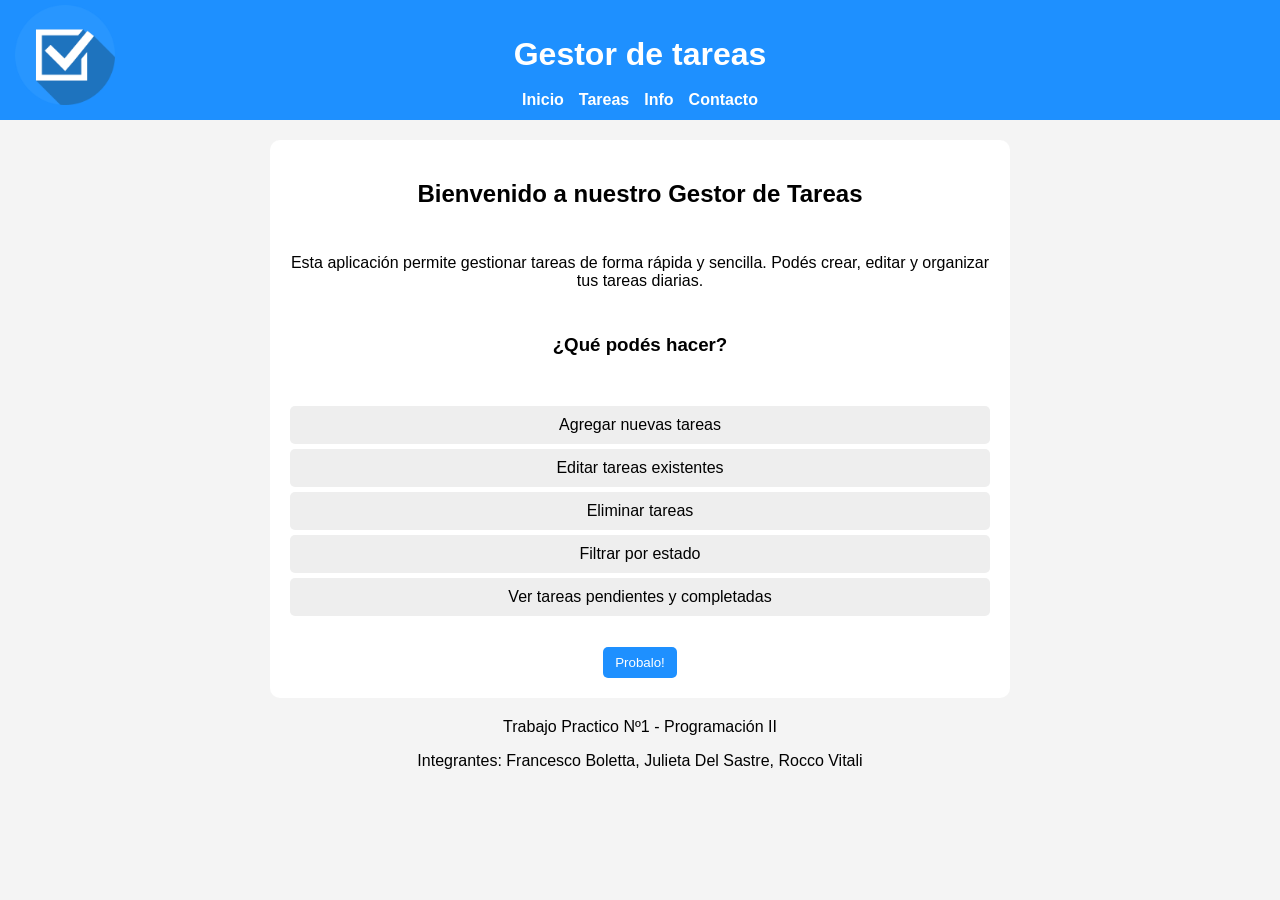
==== proyecto/index.html @ e89c4ea2 "Add files via upload" ====
<!DOCTYPE html>
<html lang="en">
<head>
    <meta charset="UTF-8">
    <meta name="viewport" content="width=device-width, initial-scale=1.0">
    <title>Inicio</title>
    <link rel="icon" href="assets/icono.png" type="image/png">
    <link rel="stylesheet" href="styles.css">
</head>
<body>

<header>
<h1>Gestor de tareas</h1>
<nav>
<img src="assets/icono.png" alt="logo" class="logo">

<div class="links">
    <a href="index.html">Inicio</a>
    <a href="pages/tareas.html">Tareas</a>
    <a href="pages/info.html">Info</a>
    <a href="pages/contacto.html">Contacto</a>
</div>
</nav>
</header>

<main>
<h2>Bienvenido a nuestro Gestor de Tareas</h2>
<p>
Esta aplicación permite gestionar tareas de forma rápida y sencilla.
Podés crear, editar y organizar tus tareas diarias.
</p>

<h3>¿Qué podés hacer?</h3>
<ul>
<li>Agregar nuevas tareas</li>
<li>Editar tareas existentes</li>
<li>Eliminar tareas</li>
<li>Filtrar por estado</li>
<li>Ver tareas pendientes y completadas</li>
</ul>

<a href="pages/tareas.html"> <button>Probalo!</button>
</a>

</main>

<footer>
<p>Trabajo Practico Nº1 - Programación II </p>
<p>Integrantes: Francesco Boletta, Julieta Del Sastre, Rocco Vitali</p>
</footer>

</body>
</html>
---- proyecto/styles.css ----
body {
    font-family: Arial;
    margin: 0;
    background-color: #f4f4f4;
    text-align: center;
}


header {
    background: dodgerblue;
    color: white;
    padding: 15px;
    font-weight: bold;
}

nav {
    display: flex;
    align-items: center;
    position: relative;
}   

nav a {
    color: white;
    text-decoration: none;
}

.logo {
    width: 100px;
    height: 100px;
     margin-top: -90px;
}

.links {
    position: absolute;
    left: 50%;
    transform: translateX(-50%);
    display: flex;
    gap: 15px;
}


main {
    display: flex;
    flex-direction: column;
    align-items: center;
    gap: 10px;
    max-width: 500px;
    margin: 20px auto;
    background: white;
    padding: 20px;
    border-radius: 10px;
}


input, select {
    width: 80%;
    padding: 8px;
}


button {
    padding: 8px 12px;
    cursor: pointer;
    border: none;
    background: dodgerblue;
    color: white;
    border-radius: 5px;
}

button:hover {
    background: black;
    transition: 0.3s;
}

ul {
    list-style: none;
    padding: 0;
    width: 100%;
}

li {
    background: #eee;
    margin: 5px 0;
    padding: 10px;
    border-radius: 5px;
}


.pendiente {
    border-left: 5px solid orange;
}

.completada {
    border-left: 5px solid green;
}


#error {
    color: red;
    font-size: 14px;
}

textarea {
    width: 80%;
    height: 80px;
    padding: 8px;
}


@media (min-width: 1024px) {
    main {
        max-width: 700px;
    }
}

@media (max-width: 768px) {
    nav {
        flex-direction: column;
    }
}

@media (max-width: 480px) {
    input, select {
        width: 100%;
    }
}
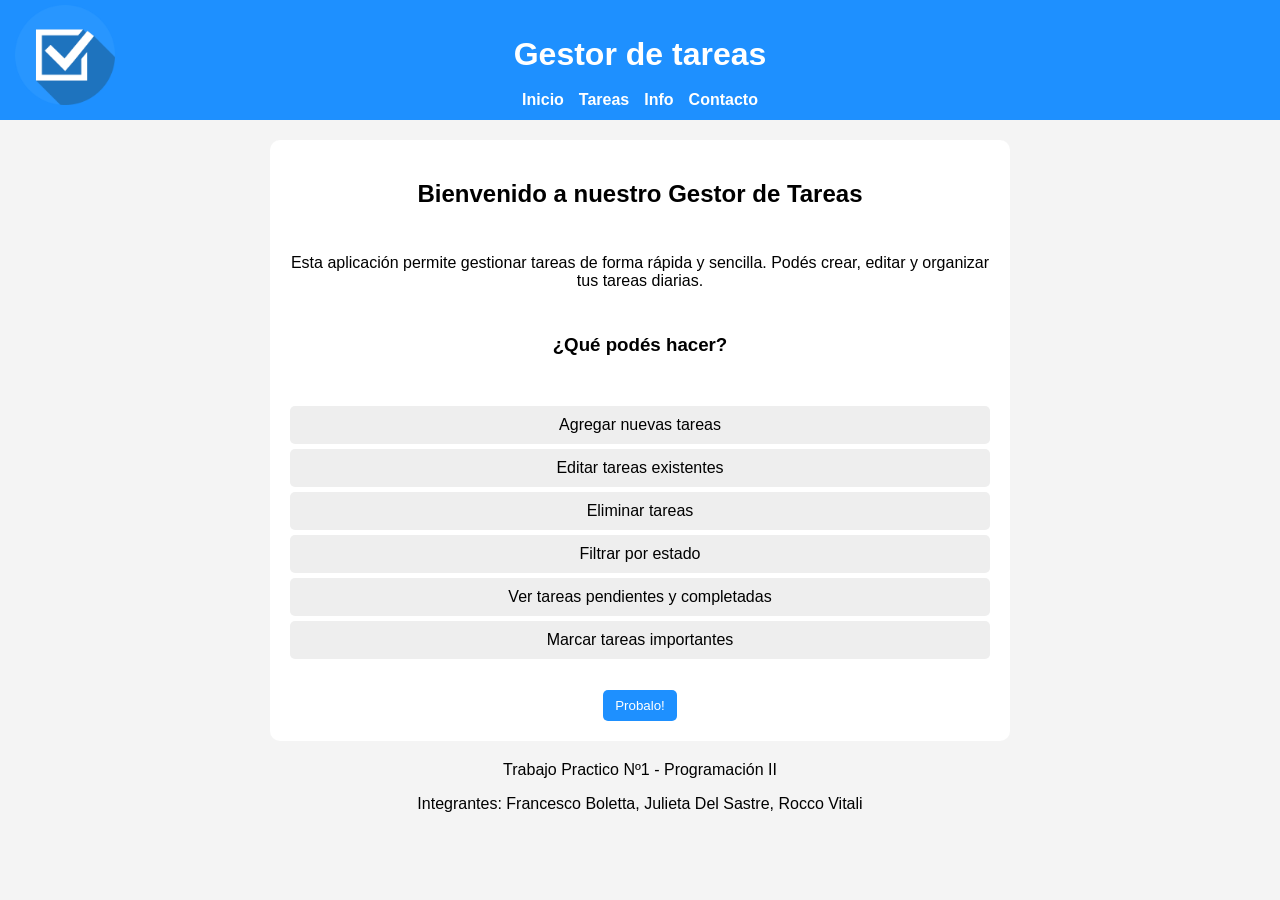
==== commit 3da9d698: "Update index.html Se agrego una linea mas a la lista." ====
--- a/proyecto/index.html
+++ b/proyecto/index.html
@@ -37,6 +37,7 @@
 <li>Eliminar tareas</li>
 <li>Filtrar por estado</li>
 <li>Ver tareas pendientes y completadas</li>
+<li>Marcar tareas importantes</li>
 </ul>
 
 <a href="pages/tareas.html"> <button>Probalo!</button>
--- a/proyecto/styles.css
+++ b/proyecto/styles.css
@@ -106,6 +106,13 @@
     padding: 8px;
 }
 
+.icon {
+    width: 20px;
+    height: 20px;
+    vertical-align: middle;
+    margin-right: 6px;
+}
+
 
 @media (min-width: 1024px) {
     main {
@@ -123,4 +130,4 @@
     input, select {
         width: 100%;
     }
-}+}
